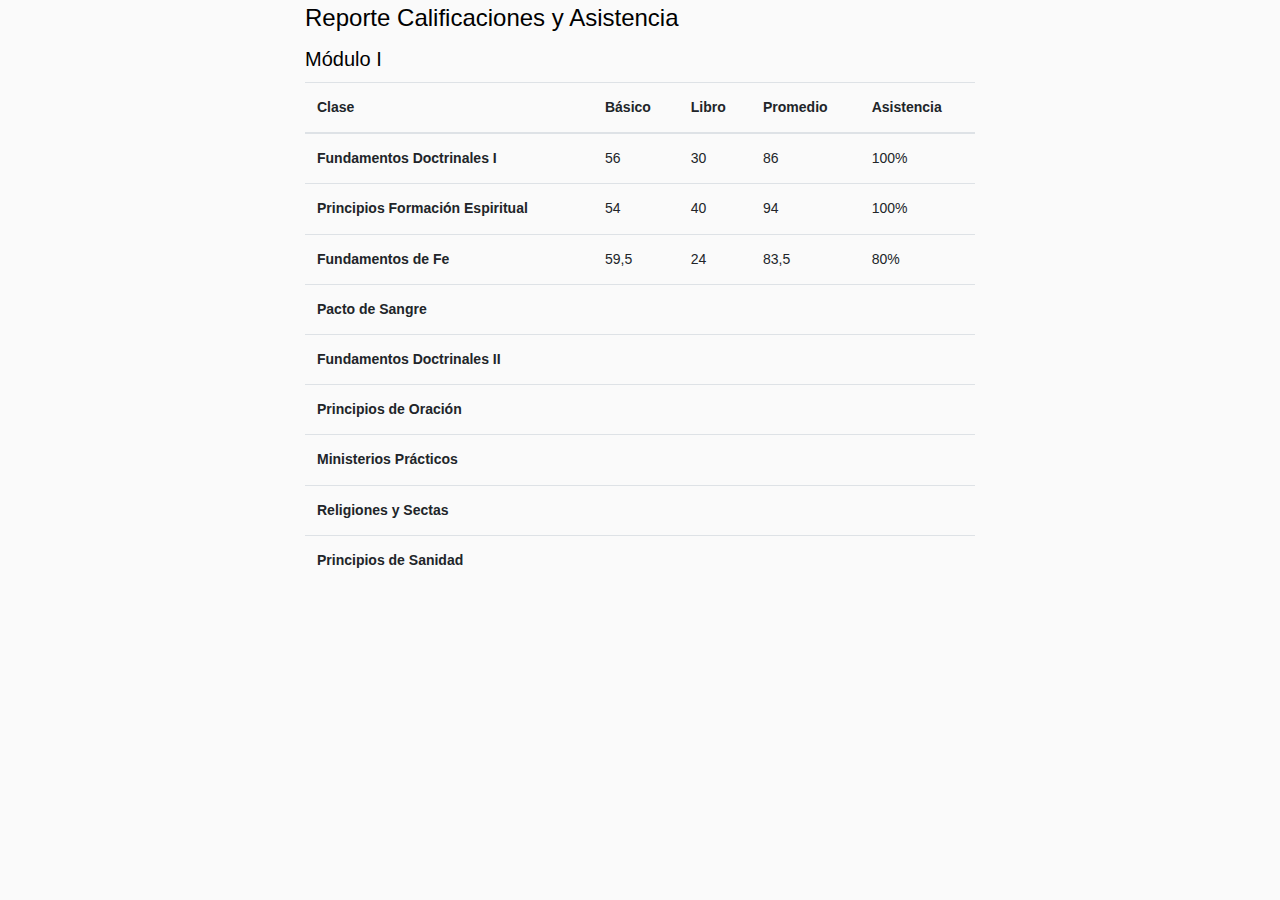
==== aulaVirtual/notas.html @ 57f6fdcb "update files" ====
<!doctype html>
<html lang="en">
    <head>
        <title>Notas</title>
        <meta charset="utf-8">
        <meta name="viewport" content="width=device-width, initial-scale=1, shrink-to-fit=no">

        <link href="https://fonts.googleapis.com/css?family=Lato:300,400,700&display=swap" rel="stylesheet">

        <link rel="stylesheet" href="https://stackpath.bootstrapcdn.com/font-awesome/4.7.0/css/font-awesome.min.css">

        <!-- Favicons -->
        <link href="images/favicon.ico" rel="icon">
        <link href="images/apple-touch-icon.png" rel="apple-touch-icon">
        
        <!-- Styles -->
        <link rel="stylesheet" href="css/style.css">
    </head>
    <body>
        <div class="container" style="max-width: 700px;">
            <h4 className="text-center mt-4">Reporte Calificaciones y Asistencia</h4>
            <h5 className="text-center mt-1 mb-3">Módulo I</h5>

            <table class="table">
                <thead>
                    <tr className="table-light">
                        <th scope="col">Clase</th>
                        <th scope="col">Básico</th>
                        <th scope="col">Libro</th>
                        <th scope="col">Promedio</th>
                        <th scope="col">Asistencia</th>
                    </tr>
                </thead>
                <tbody>
                    <tr>
                        <th scope="row">Fundamentos Doctrinales I</th>
                        <td>56</td>
                        <td>30</td>
                        <td>86</td>
                        <td>100%</td>
                    </tr>
                    <tr>
                        <th scope="row">Principios Formación Espiritual</th>
                        <td>54</td>
                        <td>40</td>
                        <td>94</td>
                        <td>100%</td>
                    </tr>
                    <tr>
                        <th scope="row">Fundamentos de Fe</th>
                        <td>59,5</td>
                        <td>24</td>
                        <td>83,5</td>
                        <td>80%</td>
                    </tr>
                    <tr>
                        <th scope="row">Pacto de Sangre</th>
                        <td></td>
                        <td></td>
                        <td></td>
                        <td></td>
                    </tr>
                    <tr>
                        <th scope="row">Fundamentos Doctrinales II</th>
                        <td></td>
                        <td></td>
                        <td></td>
                        <td></td>
                    </tr>
                    <tr>
                        <th scope="row">Principios de Oración</th>
                        <td></td>
                        <td></td>
                        <td></td>
                        <td></td>
                    </tr>
                    <tr>
                        <th scope="row">Ministerios Prácticos</th>
                        <td></td>
                        <td></td>
                        <td></td>
                        <td></td>
                    </tr>
                    <tr>
                        <th scope="row">Religiones y Sectas</th>
                        <td></td>
                        <td></td>
                        <td></td>
                        <td></td>
                    </tr>
                    <tr>
                        <th scope="row">Principios de Sanidad</th>
                        <td></td>
                        <td></td>
                        <td></td>
                        <td></td>
                    </tr>
                    

                </tbody>
            </table>
        </div>
        
    </body>
</html>
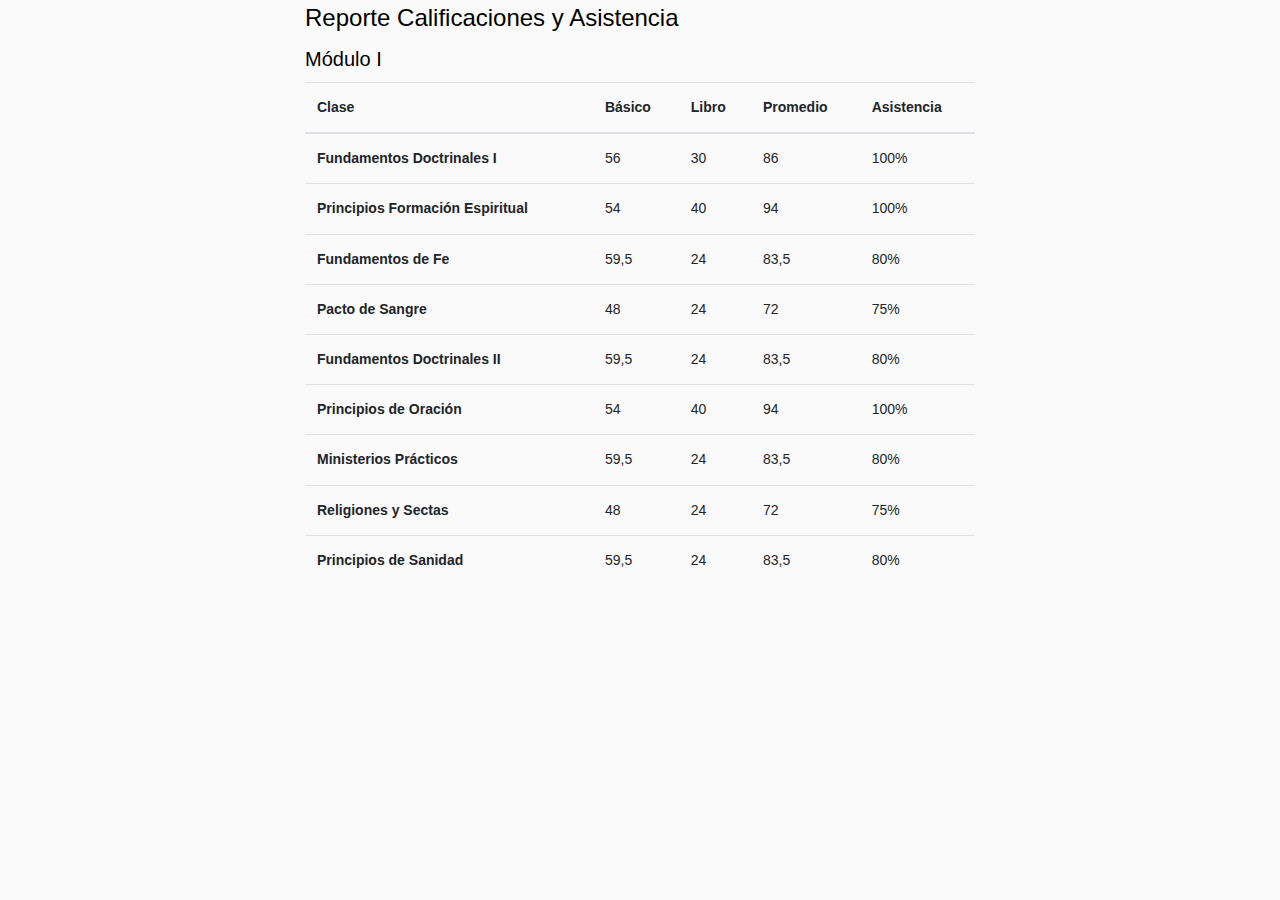
==== commit ca3b5ae0: "update files" ====
--- a/aulaVirtual/notas.html
+++ b/aulaVirtual/notas.html
@@ -55,45 +55,45 @@
                     </tr>
                     <tr>
                         <th scope="row">Pacto de Sangre</th>
-                        <td></td>
-                        <td></td>
-                        <td></td>
-                        <td></td>
+                        <td>48</td>
+                        <td>24</td>
+                        <td>72</td>
+                        <td>75%</td>
                     </tr>
                     <tr>
                         <th scope="row">Fundamentos Doctrinales II</th>
-                        <td></td>
-                        <td></td>
-                        <td></td>
-                        <td></td>
+                        <td>59,5</td>
+                        <td>24</td>
+                        <td>83,5</td>
+                        <td>80%</td>
                     </tr>
                     <tr>
                         <th scope="row">Principios de Oración</th>
-                        <td></td>
-                        <td></td>
-                        <td></td>
-                        <td></td>
+                        <td>54</td>
+                        <td>40</td>
+                        <td>94</td>
+                        <td>100%</td>
                     </tr>
                     <tr>
                         <th scope="row">Ministerios Prácticos</th>
-                        <td></td>
-                        <td></td>
-                        <td></td>
-                        <td></td>
+                        <td>59,5</td>
+                        <td>24</td>
+                        <td>83,5</td>
+                        <td>80%</td>
                     </tr>
                     <tr>
                         <th scope="row">Religiones y Sectas</th>
-                        <td></td>
-                        <td></td>
-                        <td></td>
-                        <td></td>
+                        <td>48</td>
+                        <td>24</td>
+                        <td>72</td>
+                        <td>75%</td>
                     </tr>
                     <tr>
                         <th scope="row">Principios de Sanidad</th>
-                        <td></td>
-                        <td></td>
-                        <td></td>
-                        <td></td>
+                        <td>59,5</td>
+                        <td>24</td>
+                        <td>83,5</td>
+                        <td>80%</td>
                     </tr>
                     
 
